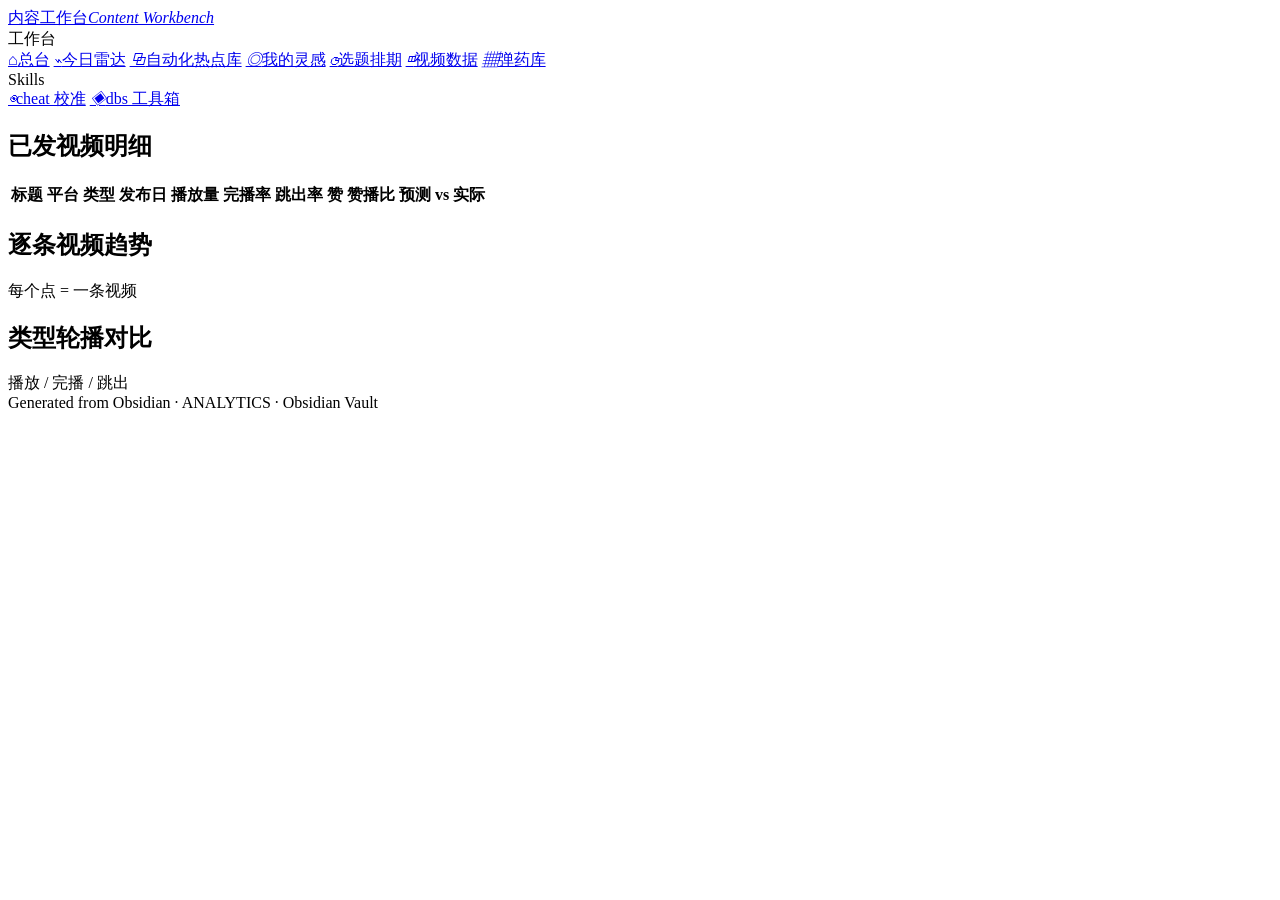
==== dashboard/templates/analytics.html @ 906bad64 "初始提交：Obsidian 内容生产系统 + 静态工作台 一套把短视频创作变成可追踪流水线的系统：选题 → 素材复用 → 文稿 → 评分 → 盲预测 → 发布 → T+N 复盘 → 方法论迭代。全部跑" ====
<!DOCTYPE html>
<html lang="zh-CN">
<head>
  <meta charset="UTF-8">
  <meta name="viewport" content="width=device-width, initial-scale=1.0">
  <title>视频数据 · 内容工作台</title>
  <link rel="preconnect" href="https://fonts.googleapis.com">
  <link rel="preconnect" href="https://fonts.gstatic.com" crossorigin>
  <link rel="preload" as="style" href="https://fonts.googleapis.com/css2?family=Sora:wght@400;600;700;800&family=Noto+Sans+SC:wght@400;500;700&display=swap" onload="this.onload=null;this.rel='stylesheet'">
  <noscript><link rel="stylesheet" href="https://fonts.googleapis.com/css2?family=Sora:wght@400;600;700;800&family=Noto+Sans+SC:wght@400;500;700&display=swap"></noscript>
  <link rel="stylesheet" href="assets/app.css">
</head>
<body data-page="analytics" class="screen-analytics-v6">
  <div class="bg"></div>
  <div class="grain"></div>
  <div class="app">
    <nav class="side" aria-label="工作台导航">
      <a class="s-brand" href="index.html"><span class="s-mark"></span><span class="s-name">内容工作台<i>Content Workbench</i></span></a>
      <div class="s-sec">工作台</div>
      <a class="s-item" href="index.html"><i>⌂</i>总台</a>
      <a class="s-item" href="radar.html"><i>⌁</i>今日雷达</a>
      <a class="s-item" href="auto-hotspots.html"><i>⧉</i>自动化热点库</a>
      <a class="s-item" href="ideas.html"><i>◎</i>我的灵感</a>
      <a class="s-item" href="pipeline.html"><i>◷</i>选题排期</a>
      <a class="s-item on" href="analytics.html"><i>◫</i>视频数据</a>
      <a class="s-item" href="library.html"><i>▦</i>弹药库</a>
      <div class="s-sec">Skills</div>
      <a class="s-item" href="cheat.html"><i>◉</i>cheat 校准</a>
      <a class="s-item" href="dbs.html"><i>◈</i>dbs 工具箱</a>
      <div class="s-foot" id="side-status"></div>
    </nav>
    <main class="screen screen-analytics-v6">
      <section id="page-hero" class="hero compact"></section>
      <section id="analytics-kpis" class="kpi-row six"></section>
      <section id="analytics-gauge" class="an-gauge-row" hidden></section>
      <section class="glass panel analytics-table-panel">
        <div class="panel-head"><h2>已发视频明细</h2><span id="analytics-empty-chip" class="chip"></span></div>
        <div class="table-wrap"><table><thead><tr><th>标题</th><th>平台</th><th>类型</th><th>发布日</th><th>播放量</th><th>完播率</th><th>跳出率</th><th>赞</th><th>赞播比</th><th>预测 vs 实际</th></tr></thead><tbody id="published-body"></tbody></table></div>
      </section>
      <section class="analytics-layout">
        <div class="glass panel"><div class="panel-head"><h2>逐条视频趋势</h2><span class="chip">每个点 = 一条视频</span></div><div id="analytics-video-tabs" class="vtabs"></div><div id="analytics-video-chart" class="vchart analytics-vchart"></div></div>
        <div class="glass panel"><div class="panel-head"><h2>类型轮播对比</h2><span class="chip">播放 / 完播 / 跳出</span></div><div id="analytics-bars"></div></div>
      </section>
    </main>
  </div>
  <div id="corner-chip" class="corner-chip">Generated from Obsidian · ANALYTICS · Obsidian Vault</div>
  <script id="dashboard-data" type="application/json">__DASHBOARD_DATA__</script>
  <script src="assets/app.js"></script>
  <script src="assets/effects.js"></script>
</body>
</html>
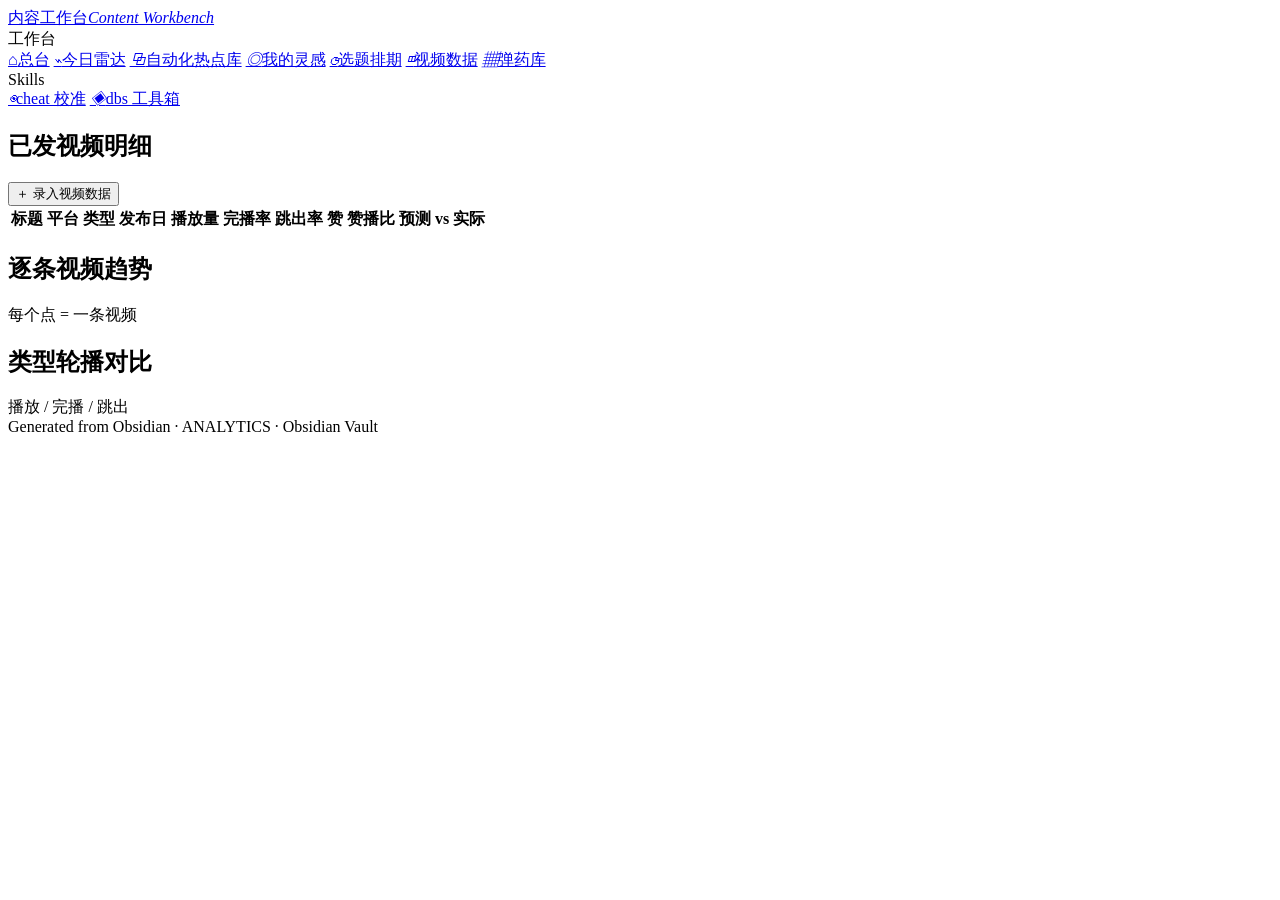
==== commit 2067654e: "Make workbench source filtering and local entry forms usable" ====
--- a/dashboard/templates/analytics.html
+++ b/dashboard/templates/analytics.html
@@ -34,7 +34,7 @@
       <section id="analytics-kpis" class="kpi-row six"></section>
       <section id="analytics-gauge" class="an-gauge-row" hidden></section>
       <section class="glass panel analytics-table-panel">
-        <div class="panel-head"><h2>已发视频明细</h2><span id="analytics-empty-chip" class="chip"></span></div>
+        <div class="panel-head"><h2>已发视频明细</h2><div class="wb-head-actions"><span id="analytics-empty-chip" class="chip"></span><button type="button" class="wb-add-button" data-entry-kind="video">＋ 录入视频数据</button></div></div>
         <div class="table-wrap"><table><thead><tr><th>标题</th><th>平台</th><th>类型</th><th>发布日</th><th>播放量</th><th>完播率</th><th>跳出率</th><th>赞</th><th>赞播比</th><th>预测 vs 实际</th></tr></thead><tbody id="published-body"></tbody></table></div>
       </section>
       <section class="analytics-layout">
